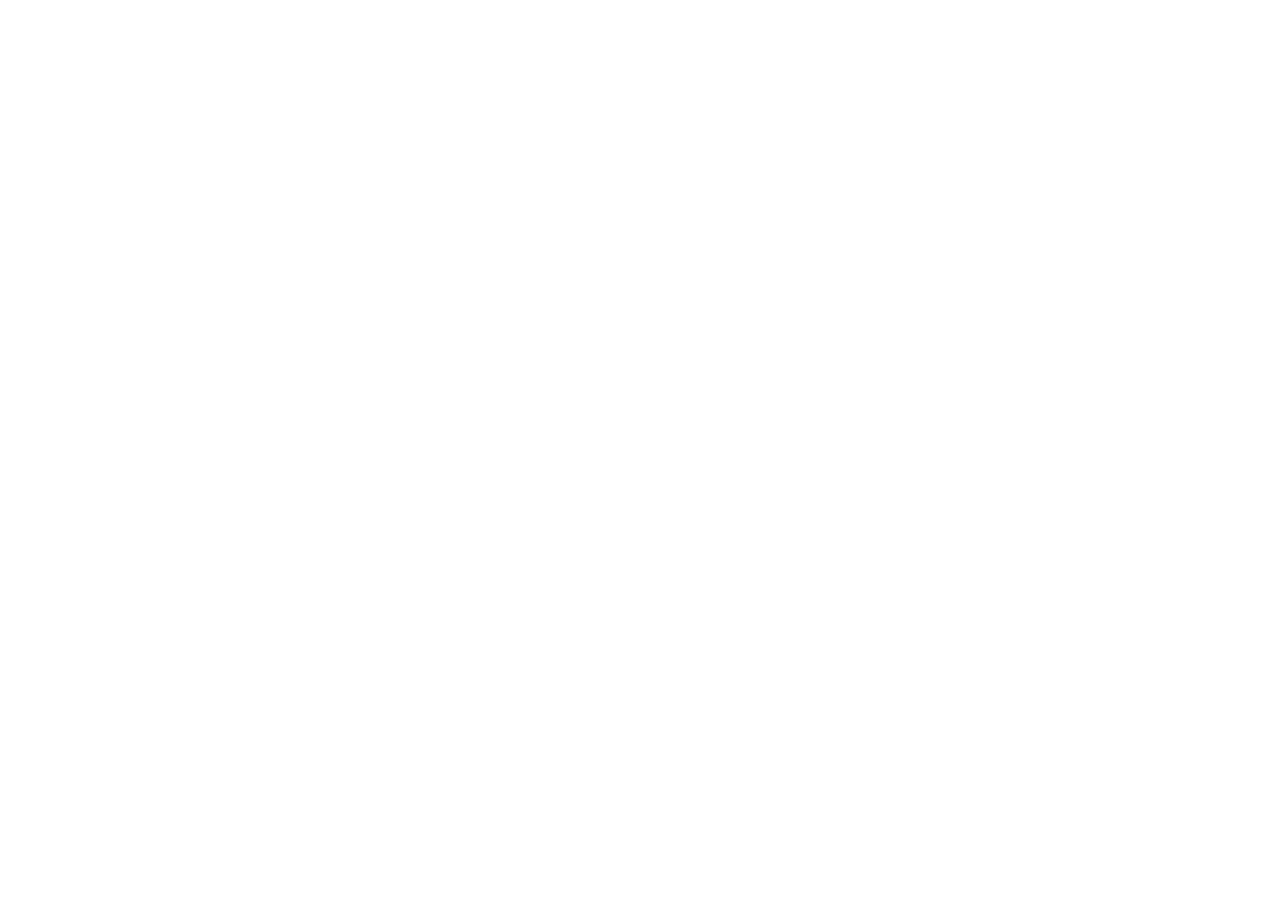
==== index.html @ 52f48262 "ini project" ====
<!DOCTYPE html>
<html lang="en">
<head>
    <meta charset="UTF-8">
    <meta http-equiv="X-UA-Compatible" content="IE=edge">
    <meta name="viewport" content="width=device-width, initial-scale=1.0">
    <title>Tasca M03</title>

    <!-- CUSTOM CSS -->
    <link rel="stylesheet" href="styles.css" />
</head>
<body>
    
</body>
</html>
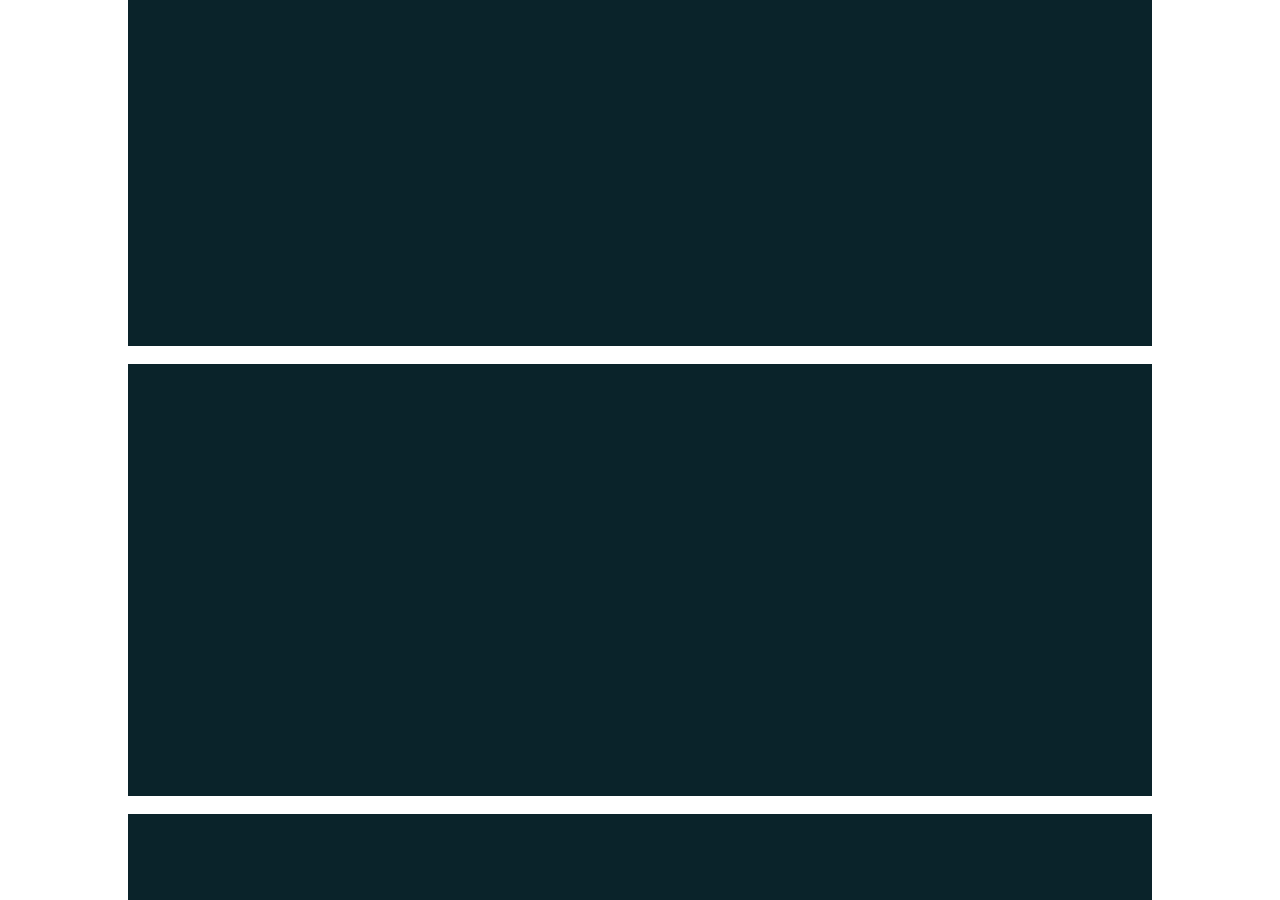
==== commit 300a2bb7: "basic structure" ====
--- a/index.html
+++ b/index.html
@@ -10,6 +10,16 @@
     <link rel="stylesheet" href="styles.css" />
 </head>
 <body>
-    
+    <div class="container">
+        <header class="header">
+
+        </header>
+        <section class="main">
+
+        </section>
+        <footer class="footer">
+            
+        </footer>
+    </div>
 </body>
 </html>--- a/styles.css
+++ b/styles.css
@@ -0,0 +1,31 @@
+* {
+  box-sizing: border-box;
+  margin: 0;
+  padding: 0;
+}
+
+.container {
+  height: 100vh;
+  width: 80%;
+  margin: 0 auto;
+  display: flex;
+  flex-direction: column;
+  gap: 2%;
+}
+
+  /* Header */
+
+.header {
+  flex-basis: 40%;
+  background-color: #0a232a;
+}
+
+.main {
+  flex-basis: 50%;
+  background-color: #0a232a;
+}
+
+.footer {
+  flex-basis: 10%;
+  background-color: #0a232a;
+}